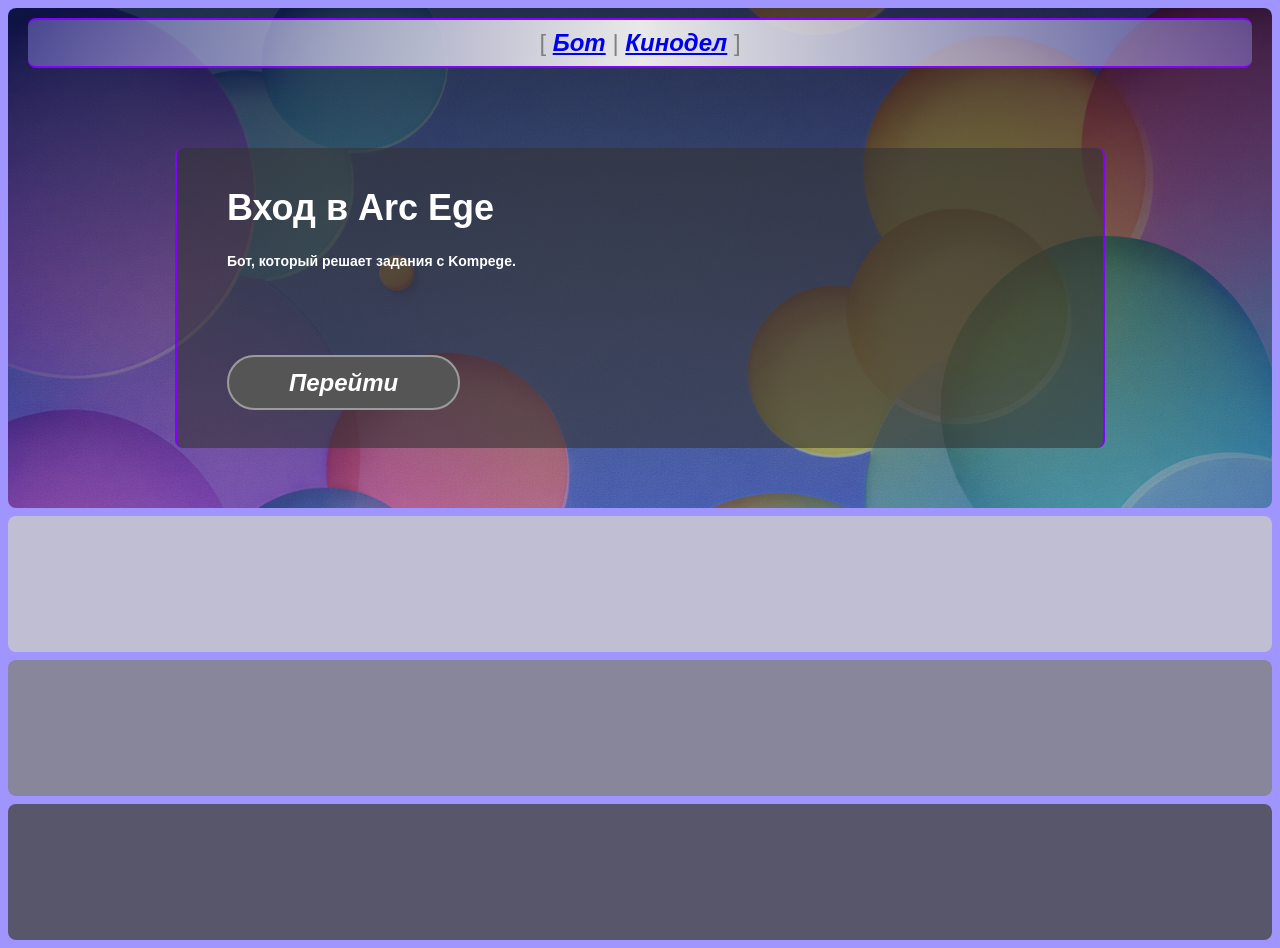
==== index.html @ 1396e043 "new file:   arc_ege.html new file:   index.html new file:   kino.html new file:   photo/bg_img.png n" ====
<!DOCTYPE html>
<html lang="en" style="font-size: 18px;font-family: Arial;">

<head>
  <meta charset="UTF-8">
  <meta name="viewport" content="width=device-width, initial-scale=1.0">
  <title>Arc Entry</title>
  <link rel="stylesheet" href="styles/main.css">
</head>

<body>

  <div class="background">

    <div class="indent">
      <header class="hover">
        <span>[</span>
        <a href="arc_ege.html">Бот</a>
        <span>|</span>
        <a href="kino.html">Кинодел</a>
        <span>]</span>
      </header>
    </div>

    <div class="format">
      <h1 class="entry_text">Вход в Arc Ege</h1>

      <h2 class="description">Бот, который решает задания с Kompege.</h2>
      <div class="entry_button"><a href="arc_ege.html">Перейти</a></div>

      <!-- <p><img src="photo/cat.png" alt="error" width="350" height="200"></p> -->

      <!-- <table border="2">
        <caption>ТАБЛИЦА</caption>
        <tr>
          <td>Далеко-далеко, за словесными.</td>
          <td>Далеко-далеко, за словесными.</td>
        </tr>
        <tr>
          <td>Далеко-далеко, за словесными.</td>
          <td>Далеко-далеко, за словесными.</td>
        </tr>
      </table> -->
    </div>
  </div>

  <div class="rect1"></div>
  <div class="rect2"></div>
  <footer class="bottom"></footer>

  <script src="scripts/main.js"></script>

</body>

</html>
---- styles/main.css ----
html {
    box-sizing: border-box;
}

*,
*::before,
*::after {
    box-sizing: inherit;
}

body {
    background-color: #a095ff;
    color: rgb(255, 255, 255);
}

.indent {
    /* background-color: #ffffff; */
    background: linear-gradient(90deg, #a095ff67 0, #e9e9e9 50%, #a095ff67);
    display: flex;
    height: 50px;
    border: 2px solid rgb(132, 0, 255);
    border-radius: 8px;
    border-left: none;
    border-right: none;
}

.hover {
    margin: auto;
    text-align: center;
    font-size: 24px;
    font-weight: bold;
    font-style: italic;
}

.hover span {
    font-style: normal;
    font-weight: 100;
    color: rgb(128, 128, 128);
}

.hover a:hover {
    background-color: rgba(255, 179, 16, 0.349);
    color: rgb(255, 0, 0);
}

.background {
    background:
        linear-gradient(rgba(0, 0, 0, 0.7), rgba(0, 0, 0, 0.3)),
        url(../photo/bg_img.png) no-repeat center center;
    background-size: cover;
    color: white;
    min-height: 500px;
    padding: 10px 20px;
    border-radius: 8px;
}

.format {
    background-color: rgba(51, 51, 51, 0.589);
    margin-left: 12%;
    margin-right: 12%;
    margin-top: 80px;
    border: 2px solid rgb(132, 0, 255);
    border-radius: 8px;
    border-top: none;
    border-bottom: none;
    justify-content: center;
    padding-top: 15px;
    padding-left: 50px;
    height: 300px;
}

.entry_text {
    font-size: 36px;
}

.description {
    font-size: 14px;
}

.entry_button {
    margin-top: 100px;
}

.entry_button a {
    background-color: #555555;
    color: rgb(255, 255, 255);
    border: 2px solid rgb(155, 155, 155);
    border-radius: 30px;
    text-align: center;
    font-size: 24px;
    font-weight: bold;
    font-style: italic;
    text-decoration-line: none;
    padding: 12px 60px;
}

.entry_button a:hover {
    background-color: #7e7e7e;
}

div.rect1 {
    margin-top: 8px;
    width: auto;
    height: auto;
    border: 68px solid rgb(201, 200, 200, 0.8);
    border-radius: 8px;
}

div.rect2 {
    margin-top: 8px;
    width: auto;
    height: auto;
    border: 68px solid rgb(131, 131, 131, 0.8);
    border-radius: 8px;
}

footer.bottom {
    background-color: rgb(71, 71, 71, 0.8);
    margin-top: 8px;
    width: auto;
    height: auto;
    border: 68px solid rgb(71, 71, 71, 0);
    border-radius: 8px;
}
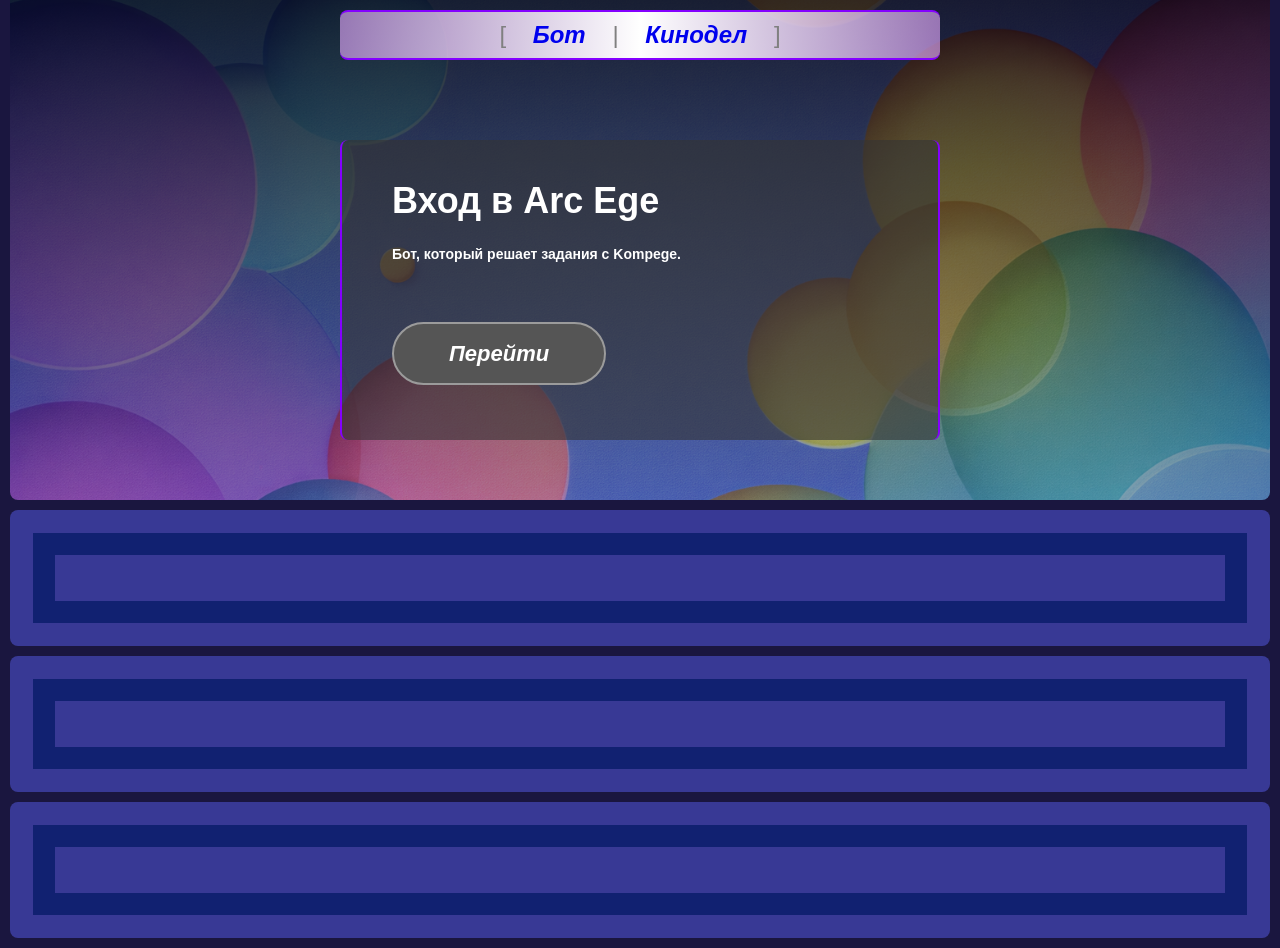
==== commit 82e7b128: "modified:   arc_ege.html 	modified:   index.html 	modified:   kino.html 	modified:   scripts/arc.js " ====
--- a/index.html
+++ b/index.html
@@ -17,7 +17,7 @@
         <span>[</span>
         <a href="arc_ege.html">Бот</a>
         <span>|</span>
-        <a href="kino.html">Кинодел</a>
+        <a href="https://kinodel.amvera.io/index.html">Кинодел</a>
         <span>]</span>
       </header>
     </div>
@@ -27,25 +27,11 @@
 
       <h2 class="description">Бот, который решает задания с Kompege.</h2>
       <div class="entry_button"><a href="arc_ege.html">Перейти</a></div>
-
-      <!-- <p><img src="photo/cat.png" alt="error" width="350" height="200"></p> -->
-
-      <!-- <table border="2">
-        <caption>ТАБЛИЦА</caption>
-        <tr>
-          <td>Далеко-далеко, за словесными.</td>
-          <td>Далеко-далеко, за словесными.</td>
-        </tr>
-        <tr>
-          <td>Далеко-далеко, за словесными.</td>
-          <td>Далеко-далеко, за словесными.</td>
-        </tr>
-      </table> -->
     </div>
   </div>
 
-  <div class="rect1"></div>
-  <div class="rect2"></div>
+  <div class="bottom"></div>
+  <div class="bottom"></div>
   <footer class="bottom"></footer>
 
   <script src="scripts/main.js"></script>
--- a/styles/main.css
+++ b/styles/main.css
@@ -9,64 +9,85 @@
 }
 
 body {
-    background-color: #a095ff;
+    background-color: #1a163f;
     color: rgb(255, 255, 255);
+    margin: 0 10px 10px 10px;
 }
 
 .indent {
     /* background-color: #ffffff; */
-    background: linear-gradient(90deg, #a095ff67 0, #e9e9e9 50%, #a095ff67);
+    background: linear-gradient(90deg, #e4a9ff9f 0, #ffffff 50%, #e4a9ff9f);
     display: flex;
     height: 50px;
     border: 2px solid rgb(132, 0, 255);
     border-radius: 8px;
     border-left: none;
     border-right: none;
+
+    width: 80vw;
+    max-width: 600px;
 }
 
 .hover {
     margin: auto;
     text-align: center;
-    font-size: 24px;
+    font-size: clamp(20px, 6vw, 24px);
     font-weight: bold;
     font-style: italic;
 }
 
+.hover a {
+    text-decoration: none;
+    padding: 0 clamp(0px, 2vw, 20px) 0 clamp(0px, 2vw, 20px);
+    border-radius: 6px;
+    transition: all 0.3s ease;
+}
+
 .hover span {
     font-style: normal;
-    font-weight: 100;
+    font-weight: 300;
     color: rgb(128, 128, 128);
 }
 
 .hover a:hover {
-    background-color: rgba(255, 179, 16, 0.349);
-    color: rgb(255, 0, 0);
+    background-color: rgba(255, 179, 16, 0.35);
+    color: #ff0000;
 }
 
 .background {
+    display: flex;
+    flex-direction: column;
     background:
-        linear-gradient(rgba(0, 0, 0, 0.7), rgba(0, 0, 0, 0.3)),
+        linear-gradient(rgba(0, 0, 0, 0.8), rgba(0, 0, 0, 0.3)),
         url(../photo/bg_img.png) no-repeat center center;
     background-size: cover;
     color: white;
     min-height: 500px;
     padding: 10px 20px;
-    border-radius: 8px;
+    border-radius: 0 0 8px 8px;
+    margin: 0;
+
+    align-items: center;
 }
 
 .format {
+    display: block;
     background-color: rgba(51, 51, 51, 0.589);
-    margin-left: 12%;
-    margin-right: 12%;
+
     margin-top: 80px;
     border: 2px solid rgb(132, 0, 255);
     border-radius: 8px;
     border-top: none;
     border-bottom: none;
     justify-content: center;
-    padding-top: 15px;
-    padding-left: 50px;
+    align-items: center;
+    padding-top: clamp(6px, 3vw, 16px);
+    padding-left: clamp(6px, 6vw, 50px);
+    padding-right: clamp(6px, 6vw, 50px);
+
+    width: 80vw;
     height: 300px;
+    max-width: 600px;
 }
 
 .entry_text {
@@ -78,47 +99,34 @@
 }
 
 .entry_button {
-    margin-top: 100px;
+    margin-top: clamp(30px, 10vw, 60px);
 }
 
 .entry_button a {
-    background-color: #555555;
-    color: rgb(255, 255, 255);
-    border: 2px solid rgb(155, 155, 155);
-    border-radius: 30px;
-    text-align: center;
-    font-size: 24px;
-    font-weight: bold;
+    display: inline-block;
+    background-color: #555;
+    color: #fff;
+    border: 2px solid #9b9b9b;
+    border-radius: 999px;
+    font-size: clamp(16px, 4vw, 22px);
+    font-weight: 700;
     font-style: italic;
-    text-decoration-line: none;
-    padding: 12px 60px;
+    text-decoration: none;
+    padding: 0.75em 2.5em;
+    transition: all 0.2s ease;
 }
 
 .entry_button a:hover {
     background-color: #7e7e7e;
+    transform: translateY(-2px);
 }
 
-div.rect1 {
-    margin-top: 8px;
+.bottom {
+    position: relative;
+    margin-top: 10px;
     width: auto;
-    height: auto;
-    border: 68px solid rgb(201, 200, 200, 0.8);
-    border-radius: 8px;
-}
-
-div.rect2 {
-    margin-top: 8px;
-    width: auto;
-    height: auto;
-    border: 68px solid rgb(131, 131, 131, 0.8);
-    border-radius: 8px;
-}
-
-footer.bottom {
-    background-color: rgb(71, 71, 71, 0.8);
-    margin-top: 8px;
-    width: auto;
-    height: auto;
-    border: 68px solid rgb(71, 71, 71, 0);
+    height: 132px;
+    background-color: rgba(8, 44, 163, 0.5);
+    border: 68px double rgba(97, 82, 185, 0.5);
     border-radius: 8px;
 }
